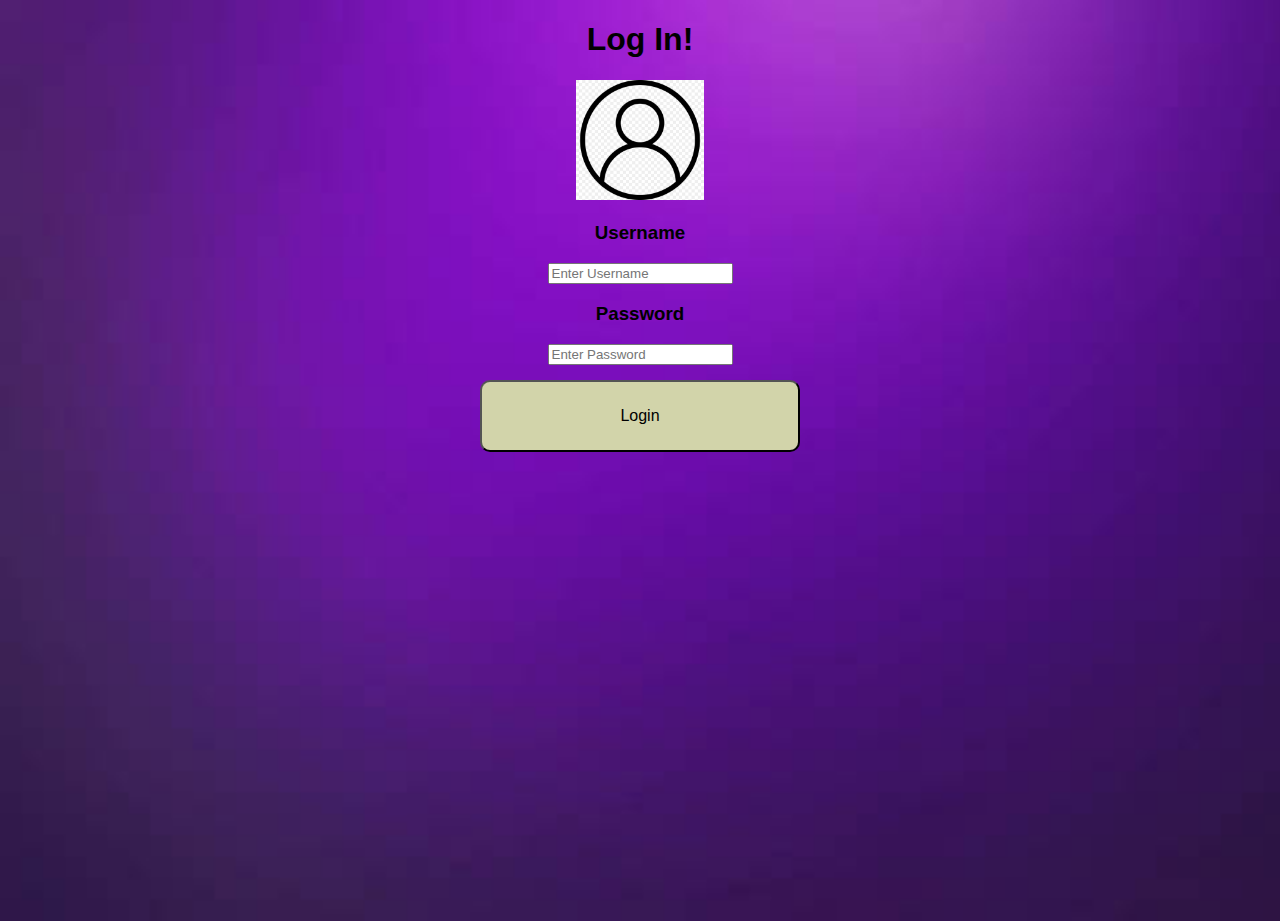
==== index.html @ c03af1be "first commit" ====
<!DOCTYPE html>
<html lang="en">
  <head>
    <meta charset="UTF-8" />
    <meta http-equiv="X-UA-Compatible" content="IE=edge" />
    <meta name="viewport" content="width=device-width, initial-scale=1.0" />
    <link rel="stylesheet" href="../css/main.css" />
    <title>SAFE CONTENT</title>
  </head>

  <body onload="onInit()">
    <section class="login-section">
      <h1>Log In!</h1>
      <img src="/img/sing1-in.jpeg" class="sign-in-img" alt="" />

      <div>
        <h3>Username</h3>
        <input
          type="text"
          class="username-input"
          placeholder="Enter Username"
        />
      </div>

      <div>
        <h3>Password</h3>
        <input
          type="text"
          class="password-input"
          placeholder="Enter Password"
        />
      </div>

      <button class="login-btn" onclick="onLoginUser()">Login</button>
    </section>

    <section class="after-log hide">
      <h1>Welcome <span></span>!</h1>
      <div class="img-after"></div>
      <br />
      <button class="logout-btn" onclick="onLogoutUser()">Log-out</button>
    </section>
    <button class="admin-btn hide" onclick="onAdminLogin()">Admin</button>

    <script src="js/services/storage.service.js"></script>
    <script src="js/services/user.service.js"></script>
    <script src="js/user-controller.js"></script>
    <script src="js/main.js"></script>
  </body>
</html>
---- css/main.css ----
body {

    background-image: url('/img/purplebackground.jpeg');
    height: 100vh;
    background-size: cover;
    background-repeat: no-repeat;
   
    font-family: 'Trebuchet MS', 'Lucida Sans Unicode', 'Lucida Grande', 'Lucida Sans', Arial, sans-serif;
    margin: 0;
    text-align: center;
}

.sign-in-img{
    width: 10vw;
}

.login-btn, .logout-btn, .admin-btn, .logout-button{
    
  background-color: rgb(210, 212, 170); 
  margin: 15px;
  border-radius: 10px;
  width: 25vw;
  height: 8vh;
  text-align: center;
  text-decoration: none;
  display: inline-block;
  font-size: 16px;
  padding: 5px;
}

.login-btn:hover, .logout-btn:hover, .admin-btn:hover, .logout-button:hover{
    cursor: pointer;
    background-color: rgb(120, 138, 55); 
}

.login-section{
    display: block
}

.after-log{
    display: none;
}

.signned-up-img{
    width: 40%;
    height: 40%;
}

.hide{
    display: none;
}

.users-table table, td, th{
    background-color: rgb(70, 223, 215);
    border-collapse: collapse;
    padding: 15px;
    margin: 50px auto;
}

.cards-content{
    display:flex;
    flex-direction: row;
    flex-wrap: wrap;
    margin: auto;
    width: 70%;
    height: 50%;
    margin: 10vw ;
    justify-content: center;

}

.cards-content .person{
    width: 130px;
    height: 130px;
    border-radius: 50%;
    background-size: contain;
    background-color: #C9CCD5;
    margin: 10px;
    
}

.cards-present{
    display:flex;
    flex-direction: row;
    flex-wrap: wrap;
    margin: auto;
    width: 70%;
    height: 50%;
    margin: 10vw ;
    justify-content: center;
    background-color: aquamarine;
}

.card{
    width: 150px;
    height: 150px;
    background-color: #C9CCD5;
    margin: 30px 10px;
    border: 1px solid grey;
    display: inline-block;
    
}
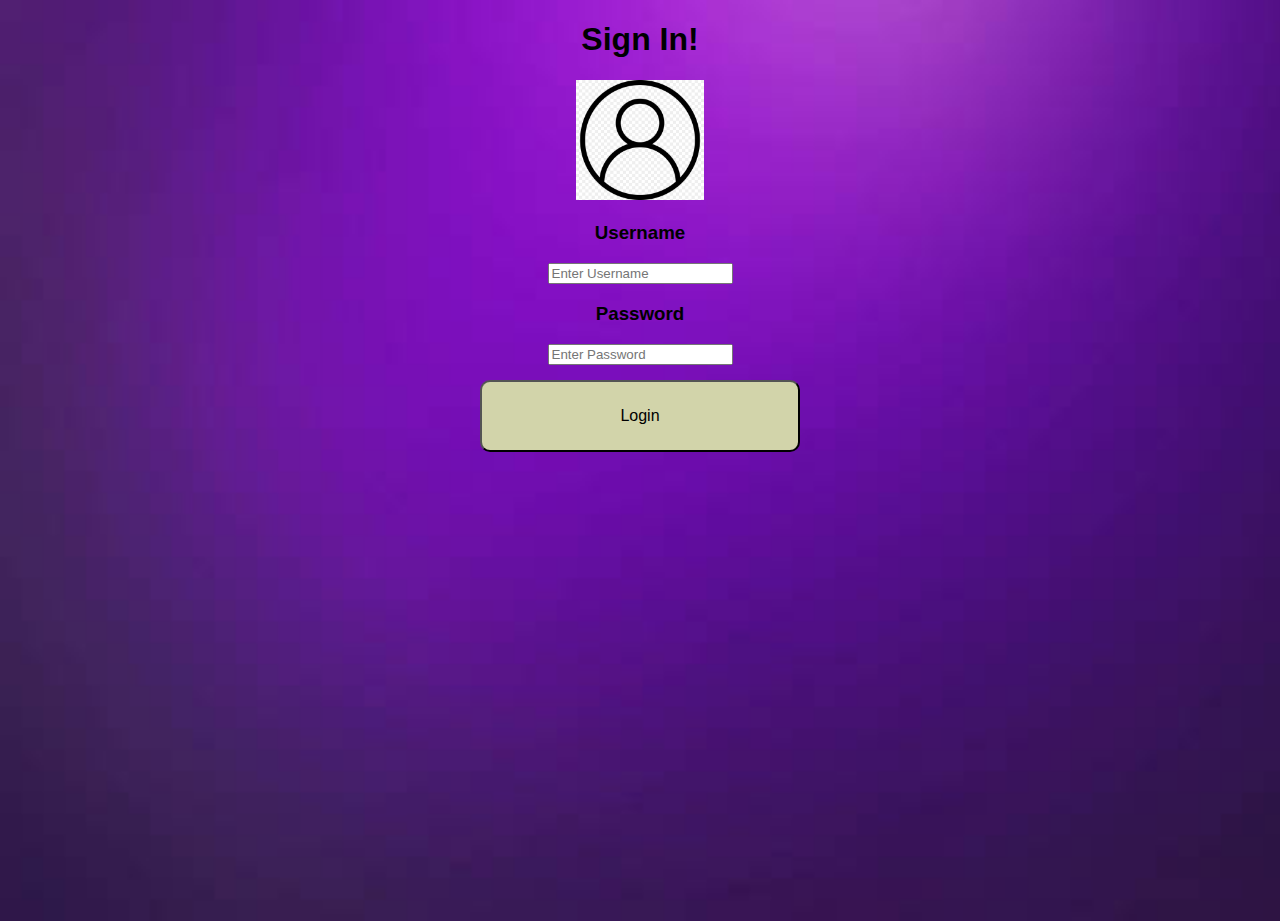
==== commit 543961f9: "changed h1" ====
--- a/index.html
+++ b/index.html
@@ -10,7 +10,7 @@
 
   <body onload="onInit()">
     <section class="login-section">
-      <h1>Log In!</h1>
+      <h1>Sign In!</h1>
       <img src="/img/sing1-in.jpeg" class="sign-in-img" alt="" />
 
       <div>
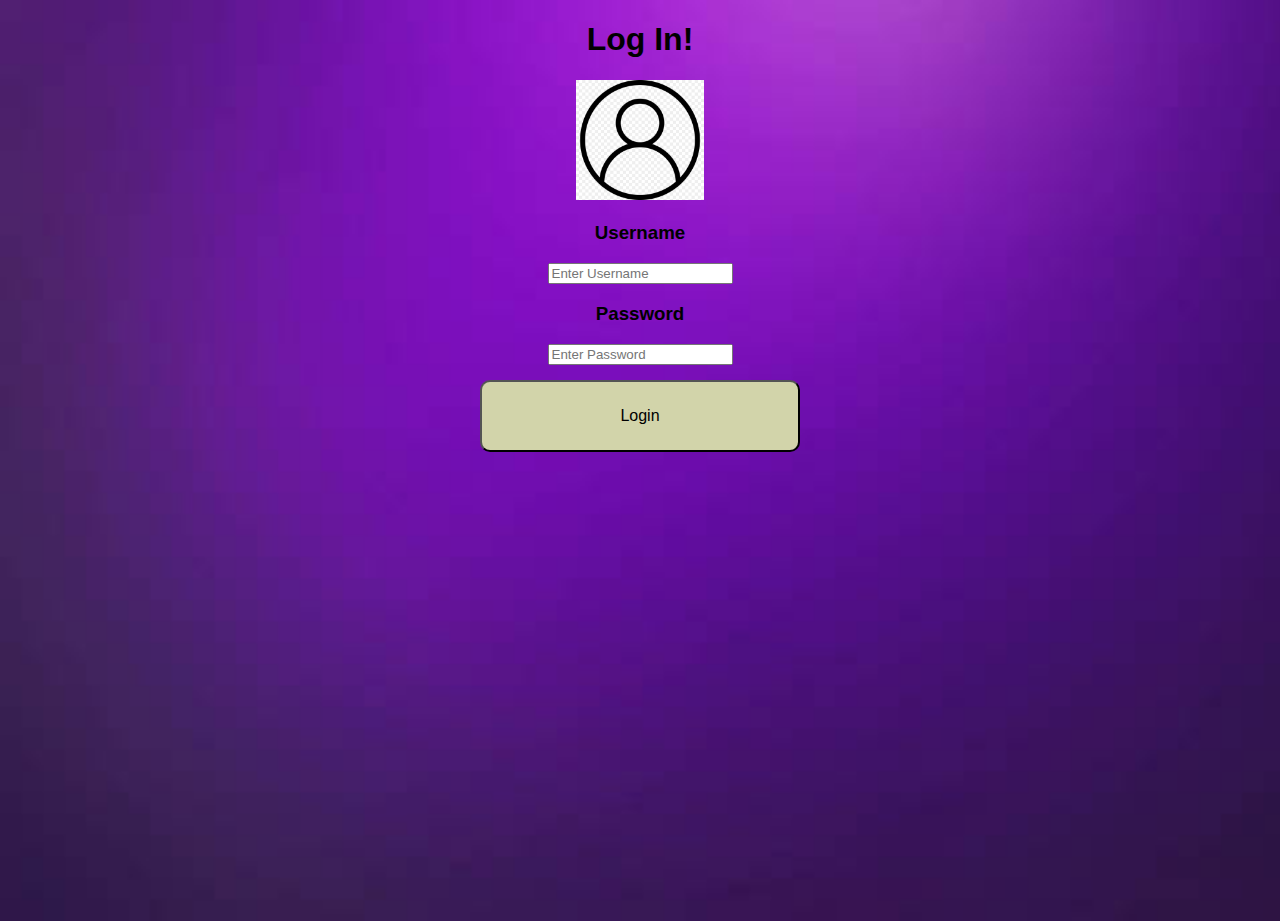
==== commit 5d635c4f: "Add files via upload" ====
--- a/index.html
+++ b/index.html
@@ -1,50 +1,50 @@
-<!DOCTYPE html>
-<html lang="en">
-  <head>
-    <meta charset="UTF-8" />
-    <meta http-equiv="X-UA-Compatible" content="IE=edge" />
-    <meta name="viewport" content="width=device-width, initial-scale=1.0" />
-    <link rel="stylesheet" href="../css/main.css" />
-    <title>SAFE CONTENT</title>
-  </head>
-
-  <body onload="onInit()">
-    <section class="login-section">
-      <h1>Sign In!</h1>
-      <img src="/img/sing1-in.jpeg" class="sign-in-img" alt="" />
-
-      <div>
-        <h3>Username</h3>
-        <input
-          type="text"
-          class="username-input"
-          placeholder="Enter Username"
-        />
-      </div>
-
-      <div>
-        <h3>Password</h3>
-        <input
-          type="text"
-          class="password-input"
-          placeholder="Enter Password"
-        />
-      </div>
-
-      <button class="login-btn" onclick="onLoginUser()">Login</button>
-    </section>
-
-    <section class="after-log hide">
-      <h1>Welcome <span></span>!</h1>
-      <div class="img-after"></div>
-      <br />
-      <button class="logout-btn" onclick="onLogoutUser()">Log-out</button>
-    </section>
-    <button class="admin-btn hide" onclick="onAdminLogin()">Admin</button>
-
-    <script src="js/services/storage.service.js"></script>
-    <script src="js/services/user.service.js"></script>
-    <script src="js/user-controller.js"></script>
-    <script src="js/main.js"></script>
-  </body>
-</html>
+<!DOCTYPE html>
+<html lang="en">
+  <head>
+    <meta charset="UTF-8" />
+    <meta http-equiv="X-UA-Compatible" content="IE=edge" />
+    <meta name="viewport" content="width=device-width, initial-scale=1.0" />
+    <link rel="stylesheet" href="../css/main.css" />
+    <title>SAFE CONTENT</title>
+  </head>
+
+  <body onload="onInit()">
+    <section class="login-section">
+      <h1>Log In!</h1>
+      <img src="/img/sing1-in.jpeg" class="sign-in-img" alt="" />
+
+      <div>
+        <h3>Username</h3>
+        <input
+          type="text"
+          class="username-input"
+          placeholder="Enter Username"
+        />
+      </div>
+
+      <div>
+        <h3>Password</h3>
+        <input
+          type="text"
+          class="password-input"
+          placeholder="Enter Password"
+        />
+      </div>
+
+      <button class="login-btn" onclick="onLoginUser()">Login</button>
+    </section>
+
+    <section class="after-log hide">
+      <h1>Welcome <span></span>!</h1>
+      <div class="img-after"></div>
+      <br />
+      <button class="logout-btn" onclick="onLogoutUser()">Log-out</button>
+    </section>
+    <button class="admin-btn hide" onclick="onAdminLogin()">Admin</button>
+
+    <script src="js/services/storage.service.js"></script>
+    <script src="js/services/user.service.js"></script>
+    <script src="js/user-controller.js"></script>
+    <script src="js/main.js"></script>
+  </body>
+</html>
--- a/css/main.css
+++ b/css/main.css
@@ -1,103 +1,103 @@
-body {
-
-    background-image: url('/img/purplebackground.jpeg');
-    height: 100vh;
-    background-size: cover;
-    background-repeat: no-repeat;
-   
-    font-family: 'Trebuchet MS', 'Lucida Sans Unicode', 'Lucida Grande', 'Lucida Sans', Arial, sans-serif;
-    margin: 0;
-    text-align: center;
-}
-
-.sign-in-img{
-    width: 10vw;
-}
-
-.login-btn, .logout-btn, .admin-btn, .logout-button{
-    
-  background-color: rgb(210, 212, 170); 
-  margin: 15px;
-  border-radius: 10px;
-  width: 25vw;
-  height: 8vh;
-  text-align: center;
-  text-decoration: none;
-  display: inline-block;
-  font-size: 16px;
-  padding: 5px;
-}
-
-.login-btn:hover, .logout-btn:hover, .admin-btn:hover, .logout-button:hover{
-    cursor: pointer;
-    background-color: rgb(120, 138, 55); 
-}
-
-.login-section{
-    display: block
-}
-
-.after-log{
-    display: none;
-}
-
-.signned-up-img{
-    width: 40%;
-    height: 40%;
-}
-
-.hide{
-    display: none;
-}
-
-.users-table table, td, th{
-    background-color: rgb(70, 223, 215);
-    border-collapse: collapse;
-    padding: 15px;
-    margin: 50px auto;
-}
-
-.cards-content{
-    display:flex;
-    flex-direction: row;
-    flex-wrap: wrap;
-    margin: auto;
-    width: 70%;
-    height: 50%;
-    margin: 10vw ;
-    justify-content: center;
-
-}
-
-.cards-content .person{
-    width: 130px;
-    height: 130px;
-    border-radius: 50%;
-    background-size: contain;
-    background-color: #C9CCD5;
-    margin: 10px;
-    
-}
-
-.cards-present{
-    display:flex;
-    flex-direction: row;
-    flex-wrap: wrap;
-    margin: auto;
-    width: 70%;
-    height: 50%;
-    margin: 10vw ;
-    justify-content: center;
-    background-color: aquamarine;
-}
-
-.card{
-    width: 150px;
-    height: 150px;
-    background-color: #C9CCD5;
-    margin: 30px 10px;
-    border: 1px solid grey;
-    display: inline-block;
-    
-}
-
+body {
+
+    background-image: url('/img/purplebackground.jpeg');
+    height: 100vh;
+    background-size: cover;
+    background-repeat: no-repeat;
+   
+    font-family: 'Trebuchet MS', 'Lucida Sans Unicode', 'Lucida Grande', 'Lucida Sans', Arial, sans-serif;
+    margin: 0;
+    text-align: center;
+}
+
+.sign-in-img{
+    width: 10vw;
+}
+
+.login-btn, .logout-btn, .admin-btn, .logout-button{
+    
+  background-color: rgb(210, 212, 170); 
+  margin: 15px;
+  border-radius: 10px;
+  width: 25vw;
+  height: 8vh;
+  text-align: center;
+  text-decoration: none;
+  display: inline-block;
+  font-size: 16px;
+  padding: 5px;
+}
+
+.login-btn:hover, .logout-btn:hover, .admin-btn:hover, .logout-button:hover{
+    cursor: pointer;
+    background-color: rgb(120, 138, 55); 
+}
+
+.login-section{
+    display: block
+}
+
+.after-log{
+    display: none;
+}
+
+.signned-up-img{
+    width: 40%;
+    height: 40%;
+}
+
+.hide{
+    display: none;
+}
+
+.users-table table, td, th{
+    background-color: rgb(70, 223, 215);
+    border-collapse: collapse;
+    padding: 15px;
+    margin: 50px auto;
+}
+
+.cards-content{
+    display:flex;
+    flex-direction: row;
+    flex-wrap: wrap;
+    margin: auto;
+    width: 70%;
+    height: 50%;
+    margin: 10vw ;
+    justify-content: center;
+
+}
+
+.cards-content .person{
+    width: 130px;
+    height: 130px;
+    border-radius: 50%;
+    background-size: contain;
+    background-color: #C9CCD5;
+    margin: 10px;
+    
+}
+
+.cards-present{
+    display:flex;
+    flex-direction: row;
+    flex-wrap: wrap;
+    margin: auto;
+    width: 70%;
+    height: 50%;
+    margin: 10vw ;
+    justify-content: center;
+    background-color: aquamarine;
+}
+
+.card{
+    width: 150px;
+    height: 150px;
+    background-color: #C9CCD5;
+    margin: 30px 10px;
+    border: 1px solid grey;
+    display: inline-block;
+    
+}
+
